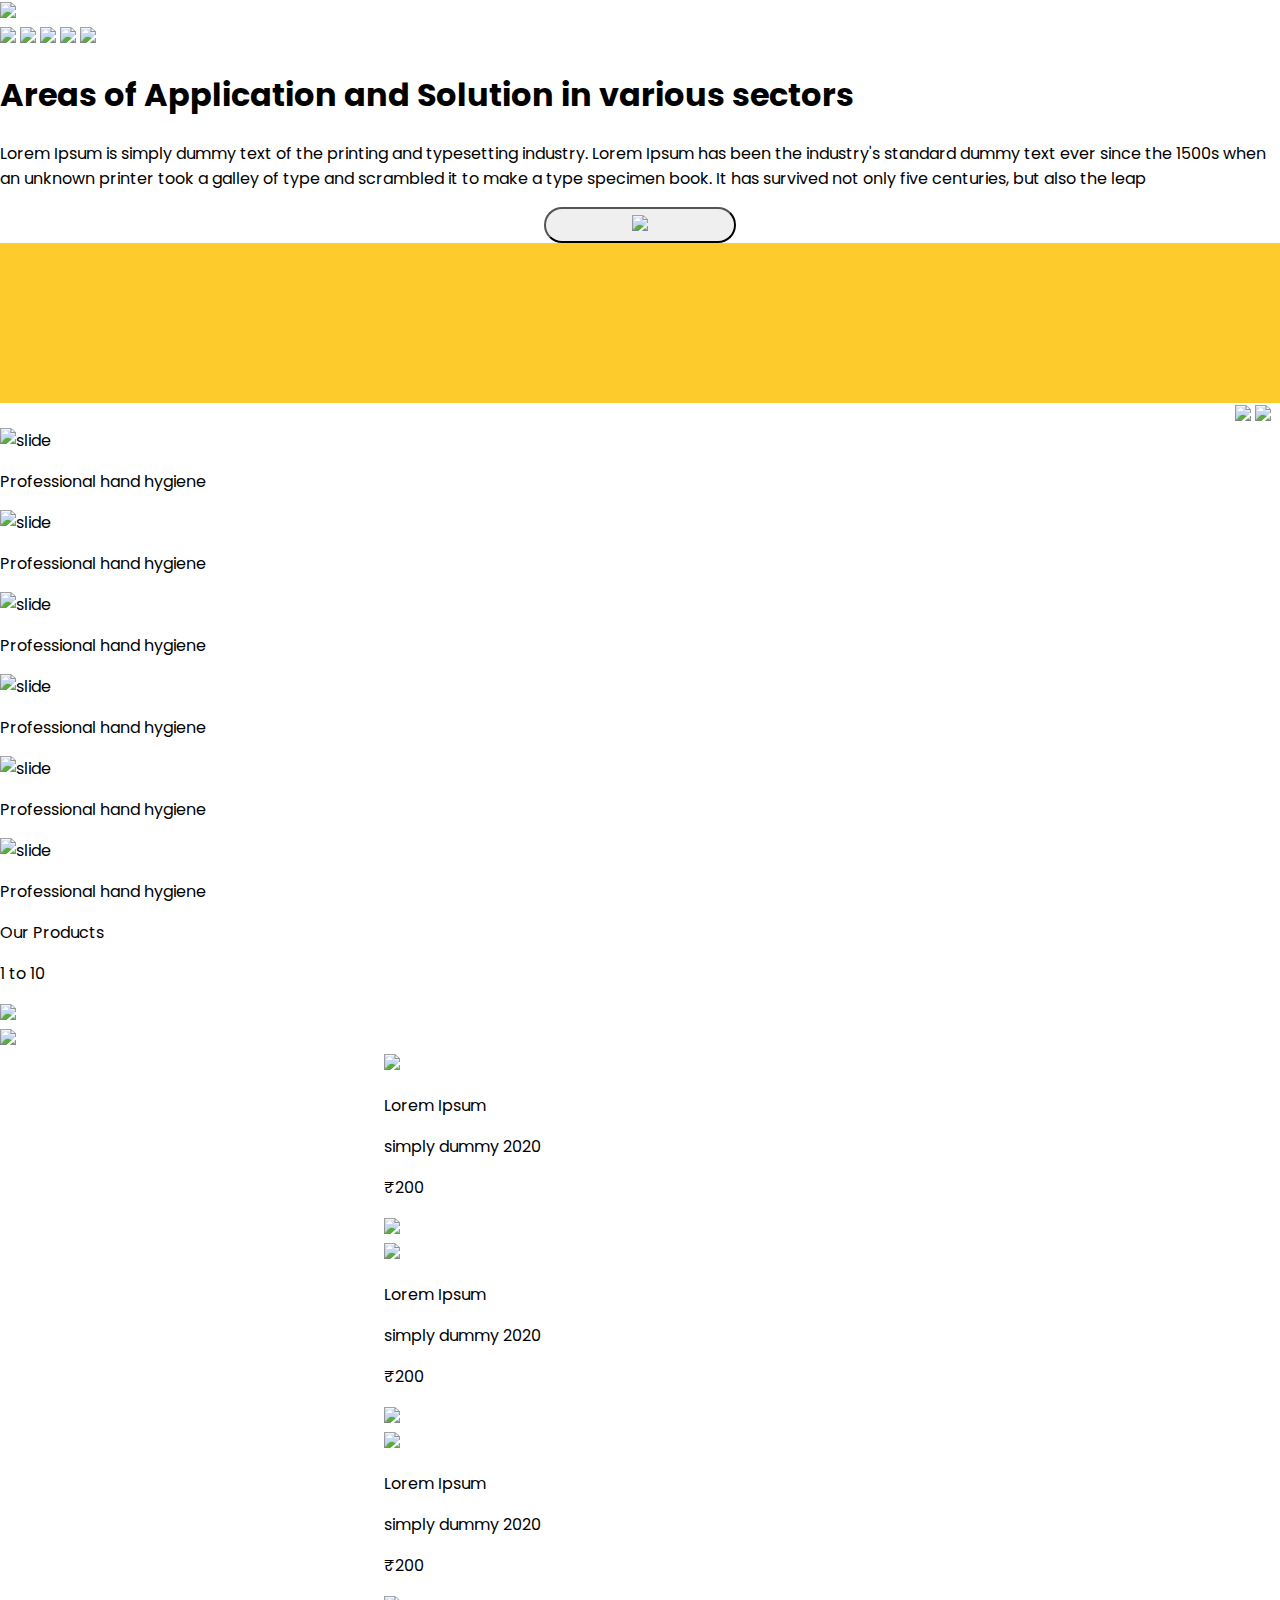
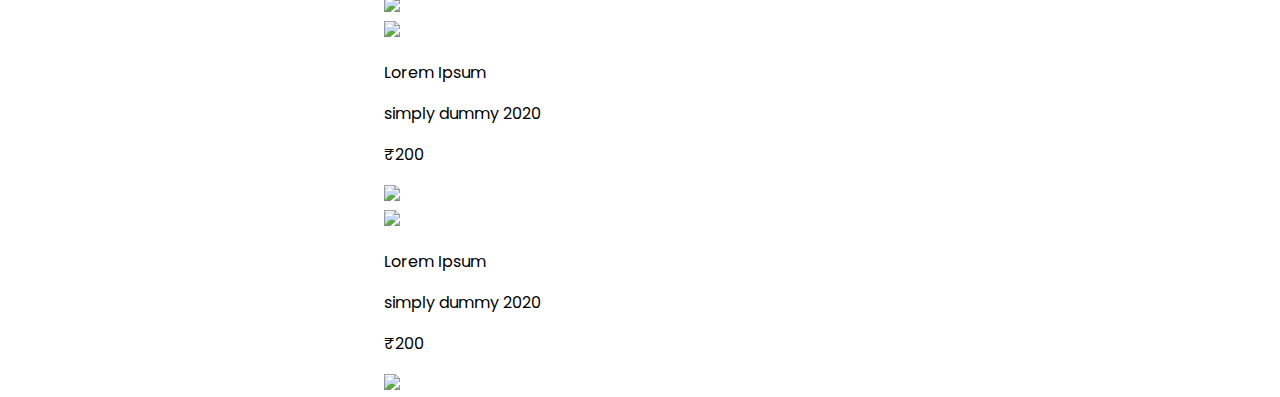
==== index.html @ e579e668 "Add files via upload" ====
<!DOCTYPE html>
<html lang="en">
  <head>
    <meta charset="utf-8" />
    <link href="https://fonts.googleapis.com/css2?family=Poppins:wght@500&display=swap" rel="stylesheet">
    <meta name="viewport" content="width=device-width, initial-scale=1" />
    <link rel="stylesheet" type="text/css" charset="UTF-8" href="https://cdnjs.cloudflare.com/ajax/libs/slick-carousel/1.6.0/slick.min.css"/>
<link rel="stylesheet" href="https://cdnjs.cloudflare.com/ajax/libs/font-awesome/4.7.0/css/font-awesome.min.css"/>
<link rel="stylesheet" type="text/css" href="https://cdnjs.cloudflare.com/ajax/libs/slick-carousel/1.6.0/slick-theme.min.css"/>
<link  href="https://unpkg.com/tailwindcss@^1.0/dist/tailwind.min.css" rel="stylesheet">
<link rel="stylesheet" href="./laptop.css">
<link rel="stylesheet" href="./mobile.css">
<link href="./tab.css">
<title>Sterlomax</title>
</head>
<body>
    
    <header class="text-gray-700 body-font">
        <div class="container mx-auto flex flex-wrap p-5 flex-col md:flex-row items-center">
           <img src="http://gozoop.us/gz-projects/sterlomax/imgs/logo_03.jpg">
              <nav class="md:ml-auto flex flex-wrap items-center text-base justify-center">
            <img src="http://gozoop.us/gz-projects/sterlomax/imgs/search.jpg">
            <img src="http://gozoop.us/gz-projects/sterlomax/imgs/user.jpg">
            <img src="http://gozoop.us/gz-projects/sterlomax/imgs/cart.jpg">
            <img src="http://gozoop.us/gz-projects/sterlomax/imgs/hindi.jpg">
            <img src="http://gozoop.us/gz-projects/sterlomax/imgs/EN.jpg">
          </nav>
          
        </div>
      </header>

      <section className="text-gray-700 body-font">
        <div class="container px-5 py-24 md:mx-auto">
            
            <div class="flex mb-0 flex-col md:text-center md:w-full md:mb-20">
              <h1 class="sm:text-3xl text-left md:text-center text-2xl font-medium title-font mb-4 text-gray-900">
                Areas of Application and Solution in various sectors</h1>
              <p class="lg:w-2/3 mx-auto mb-5 leading-relaxed text-base">
                Lorem Ipsum is simply dummy text of the printing and typesetting industry. Lorem Ipsum has been the industry's standard dummy text ever since the 1500s when an unknown printer took a galley of type and scrambled it to make a type specimen book. It has survived not only five centuries, but also the leap
            </p>
            <button class=" btn-img    yellow round-lg">
                <img class="" src="http://www.gozoop.com/test-dev/sterlomax/images/new/2nd_panel/Read_more_button.png">
            </button>
            
        </div>
        </div>
    </section>

    <div class="">
     <div class="yellow-color  md:w-full mt-10 ml-auto   md:ml-auto md:mb-10 container xl:ml-40 xl:w-full  ">
      gzg
     </div>
    </div>

    <div class="Slider-btn invisible md:visible">
      <img  class="M-prev slider_btn_right ml-64 absolute   " src="http://www.gozoop.com/test-dev/sterlomax/images/new/Scroller_arrow_Right_selected.png">
      <img class="M-Next slider_btn_left absolute ml-2 "  src="http://www.gozoop.com/test-dev/sterlomax/images/new/Scroller_arrow_left.png"/>
    </div>

    <div class="-mt-24 ml-16 md:mb-10 Slider relative sm:-p-10 md:ml-16  md:-mt-40" >
      
      <div class="md:ml-0 ml-16 mt-2 s-img">
       <img src="http://www.gozoop.com/test-dev/sterlomax/images/new/2nd_panel/Hand_care_image.png" alt='slide'/>
       <p class="uppercase text-center text-sm text-gray-700 font-bold">Professional hand hygiene</p>
      </div>
      <div class="md:ml-0 ml-16 mt-2 s-img">
       <img src="http://www.gozoop.com/test-dev/sterlomax/images/new/2nd_panel/Home_image.png" alt='slide'/>
       <p class="uppercase text-center text-sm text-gray-700 font-bold">Professional hand hygiene</p>

      </div><div class="md:ml-0 ml-16 mt-2 s-img">
       <img src="http://www.gozoop.com/test-dev/sterlomax/images/new/2nd_panel/Professional_hand_hygiene_image.png" alt='slide'/>
       <p class="uppercase text-center text-sm text-gray-700 font-bold">Professional hand hygiene</p>

      </div><div class="md:ml-0 ml-16 mt-2 s-img">
       <img src="http://www.gozoop.com/test-dev/sterlomax/images/new/2nd_panel/Surgical_hand_hygiene_image.png" alt='slide'/>
       <p class="uppercase text-center text-sm text-gray-700 font-bold">Professional hand hygiene</p>

      </div><div class="md:ml-0 ml-16 mt-2 s-img">
       <img src="http://www.gozoop.com/test-dev/sterlomax/images/new/2nd_panel/Food_services_image.png" alt='slide'/>
       <p class="uppercase text-center text-sm text-gray-700 font-bold">Professional hand hygiene</p>

      </div><div class="md:ml-0 ml-16 mt-2 s-img">
       <img src="http://www.gozoop.com/test-dev/sterlomax/images/new/2nd_panel/Pet_image.png" alt='slide'/>
       <p class="uppercase text-center text-sm text-gray-700 font-bold">Professional hand hygiene</p>

      </div>
    </div>



 <!--Product Slide-->

 <div class="mt-32 md:flex bg-gray-200  flex-col md:m-32 md:mx-auto ">

  <div class="p-head md:mt-8  text-left flex md:leading-20 bg-gray-200 flex md:w-24 md:inline-block md:ml-20">
    <p class="P-head-p mt-20 leading-20 text-left text-bold text-4xl ">Our Products</p>
    <p class=" mt-12 text-sm font-bold text-gray-800 -ml-56">1 to 10 </p>
  </div>
  
  <div class="P-btn  ml-24  w-full">
   
  <div class="P-right mt-5 w-auto md:inline-block mb-0 ">
    <img src="https://www.gozoop.com/test-dev/sterlomax/images/new/Scroller_arrow_left.png">
  </div>
  <div class="P-left mt-0 ml-2 md:inline-block">
    <img src="https://www.gozoop.com/test-dev/sterlomax/images/new/Scroller_arrow_Right_selected.png">
  </div>
  </div>
  
  
  
  <div class="p-main  mt-16 md:-mt-64 ">
  <div class=" P-slid  ">

    <div class="P-full text-center md:text-left mx-auto bg-white relative  shadow-lg border-1 -px-5 white mb-16 w-12">
      <div class="white">
        <img class="mx-auto" src="http://www.gozoop.com/test-dev/sterlomax/images/new/4th_panel/Product_1.png"/>
        <p class="md:ml-5  font-bold mt-5 Product_Name">Lorem Ipsum</p>
      <p class=" md:ml-5 mt-3 uppercase text-xs font-bold text-gray-400 product_dec">simply dummy 2020</p>
      <p class="md:ml-5 mb-10 mt-5 price">₹200</p>
      <img class="z-20 cart absolute ml-64 -mt-5 md:ml-56" src="http://www.gozoop.com/test-dev/sterlomax/images/new/4th_panel/Add_product_icon.png">
    </div>
    </div>

    <div class="P-full text-center md:text-left mx-auto bg-white relative  shadow-lg border-1 -px-5 white mb-16 w-12">
      <div class="white">
        <img class="mx-auto" src="http://www.gozoop.com/test-dev/sterlomax/images/new/4th_panel/Product_1.png"/>
        <p class="md:ml-5  font-bold mt-5 Product_Name">Lorem Ipsum</p>
      <p class=" md:ml-5 mt-3 uppercase text-xs font-bold text-gray-400 product_dec">simply dummy 2020</p>
      <p class="md:ml-5 mb-10 mt-5 price">₹200</p>
      <img class="z-20 cart absolute ml-64 -mt-5 md:ml-56" src="http://www.gozoop.com/test-dev/sterlomax/images/new/4th_panel/Add_product_icon.png">
    </div>
    </div>


    <div class="P-full text-center md:text-left mx-auto bg-white relative  shadow-lg border-1 -px-5 white mb-16 w-12">
      <div class="white">
        <img class="mx-auto" src="http://www.gozoop.com/test-dev/sterlomax/images/new/4th_panel/Product_1.png"/>
        <p class="md:ml-5  font-bold mt-5 Product_Name">Lorem Ipsum</p>
      <p class=" md:ml-5 mt-3 uppercase text-xs font-bold text-gray-400 product_dec">simply dummy 2020</p>
      <p class="md:ml-5 mb-10 mt-5 price">₹200</p>
      <img class="z-20 cart absolute ml-64 -mt-5 md:ml-56" src="http://www.gozoop.com/test-dev/sterlomax/images/new/4th_panel/Add_product_icon.png">
    </div>
    </div>



    <div class="P-full text-center md:text-left mx-auto bg-white relative  shadow-lg border-1 -px-5 white mb-16 w-12">
      <div class="white">
        <img class="mx-auto" src="http://www.gozoop.com/test-dev/sterlomax/images/new/4th_panel/Product_1.png"/>
        <p class="md:ml-5  font-bold mt-5 Product_Name">Lorem Ipsum</p>
      <p class=" md:ml-5 mt-3 uppercase text-xs font-bold text-gray-400 product_dec">simply dummy 2020</p>
      <p class="md:ml-5 mb-10 mt-5 price">₹200</p>
      <img class="z-20 cart absolute ml-64 -mt-5 md:ml-56" src="http://www.gozoop.com/test-dev/sterlomax/images/new/4th_panel/Add_product_icon.png">
    </div>
    </div>


    <div class="P-full text-center md:text-left mx-auto bg-white relative  shadow-lg border-1 -px-5 white mb-16 w-12">
      <div class="white">
        <img class="mx-auto" src="http://www.gozoop.com/test-dev/sterlomax/images/new/4th_panel/Product_1.png"/>
        <p class="md:ml-5  font-bold mt-5 Product_Name">Lorem Ipsum</p>
      <p class=" md:ml-5 mt-3 uppercase text-xs font-bold text-gray-400 product_dec">simply dummy 2020</p>
      <p class="md:ml-5 mb-10 mt-5 price">₹200</p>
      <img class="z-20 cart absolute ml-64 -mt-5 md:ml-56" src="http://www.gozoop.com/test-dev/sterlomax/images/new/4th_panel/Add_product_icon.png">
    </div>
    </div>


    
    
    
   

    
    
    
  
  
  
  
  </div>
  </div>
  </div>

<!--End-Product Slide-->




    <script 
      type="text/javascript"
      src="http://www.abfrl.com/js/website-js/jquery-3.3.1.min.js"
    ></script>
    <script
      type="text/javascript"
      src="https://kenwheeler.github.io/slick/slick/slick.js"
    ></script>

    <script type="text/javascript">
      $(document).ready(function () {
        $(".Slider").slick({
          slidesToShow: 3,
          slidesToScroll: 3,
          dots: false,
          arrows: true,
          autoplay: false,
          autoplaySpeed: 2000,
          prevArrow:$('.slider_btn_right'),
          nextArrow:$('.slider_btn_left'),
          responsive: [
            {
              breakpoint: 1024,
              settings: {
                slidesToShow: 3,
                slidesToScroll: 3,
                infinite: true,
                
              },
            },
            {
              breakpoint: 600,
              settings: {
                arrows: false,
                dots:true,
                slidesToShow: 1,
                slidesToScroll: 1,
                autoplay: false,
              },
            },
            {
              breakpoint: 480,
              settings: {
                arrows: false,
                  dots:true,
                slidesToShow: 1,
                slidesToScroll: 1,
              },
            },
            {
              breakpoint: 320,
              settings: {
                arrows: false,
                  dots:true,
                slidesToShow: 1,
                slidesToScroll: 1,
              },
            },
            // You can unslick at a given breakpoint now by adding:
            // settings: "unslick"
            // instead of a settings object
          ],
        });
      });
    </script>

<script type="text/javascript">
  $(document).ready(function () {
    $(".P-slid").slick({
      slidesToShow: 3,
      slidesToScroll: 1,
      dots: false,
      arrows: true,
      autoplay: false,
      autoplaySpeed: 2000,
      prevArrow: $('.P-left'),
      nextArrow: $('.P-right'),
      responsive: [
        {
          breakpoint: 1024,
          settings: {
            slidesToShow: 2,
            slidesToScroll: 1,
            infinite: true,
            dots: true,
            arrows: true,
          },
        },
        {
          breakpoint: 992,
          settings: {
            slidesToShow: 3,
            slidesToScroll: 1,
            infinite: true,
            dots: true,
            arrows: true,
          },
        },
        {
          breakpoint: 600,
          settings: {
            

            slidesToShow: 1,
            slidesToScroll: 1,
            autoplay: false,
            arrows: false,
          },
        },
        {
          breakpoint: 480,
          settings: {
            
            slidesToShow: 1,
            slidesToScroll: 1,
            arrows: false,
          },
        },
        {
          breakpoint: 380,
          settings: {
            
            slidesToShow: 1,
            slidesToScroll: 1,
            arrows: false,
          },
        },
        // You can unslick at a given breakpoint now by adding:
        // settings: "unslick"
        // instead of a settings object
      ],
    });
  });
</script>


</script>
</body>
</html>
---- laptop.css ----
@media (min-width: 992px) {
  html {
    margin-left: 0px;
    margin-top: 0px;
    margin-right: 0px;
    margin-bottom: 0px;
    width: 100%;
    overflow-x: hidden !important;
  }

  body {
    font-family: "Poppins";
    margin-left: 0px;
    margin-top: 0px;
    margin-right: 0px;
    margin-bottom: 0px;
    overflow-x: hidden !important;
    overflow-y: hidden !important;
  }
  .read img {
    margin-left: 40% !important;
    background-color: red !important;
  }
  .btn-img {
    display: block;
    margin-left: auto;
    margin-right: auto;
    width: 15% !important;
    padding: 0.5%;
    border-radius: 25rem;
  }
  .yellow-color {
    background-color: #fdcb2b !important;
    height: 10rem;
    color: #fdcb2b !important;
  }
  .M-prev {
    margin-left: 96.5%;
    z-index: 111 !important;
  }
  .slider {
  }
  .s-img img {
    width: 87% !important;
  }
  .P-btn {
    width: 100% !important;
  }
  .p-main {
    margin-left: 30%;
  }
}
---- mobile.css ----
@media (max-width: 600px) {
  html {
    margin-left: 0px;
    margin-top: 0px;
    margin-right: 0px;
    margin-bottom: 0px;
    width: 100%;
    overflow-x: hidden !important;
    overflow-y: hidden !important;
  }

  body {
    font-family: "Poppins";
    margin-left: 0px;
    margin-top: 0px;
    margin-right: 0px;
    margin-bottom: 0px;
    overflow-x: hidden !important;
    overflow-y: hidden !important;
  }
  .btn-img {
    display: block;
    margin-left: 0px;
    margin-right: auto;
    width: 35% !important;
    padding: 0.5%;
    border-radius: 25rem;
  }
  .yellow-color {
    background-color: #fdcb2b !important;
    height: 10rem;
    color: #fdcb2b !important;
    width: 60% !important;
  }
  .P-btn img {
    display: none !important;
  }
  .s-img img {
    width: 80% !important;
  }
}
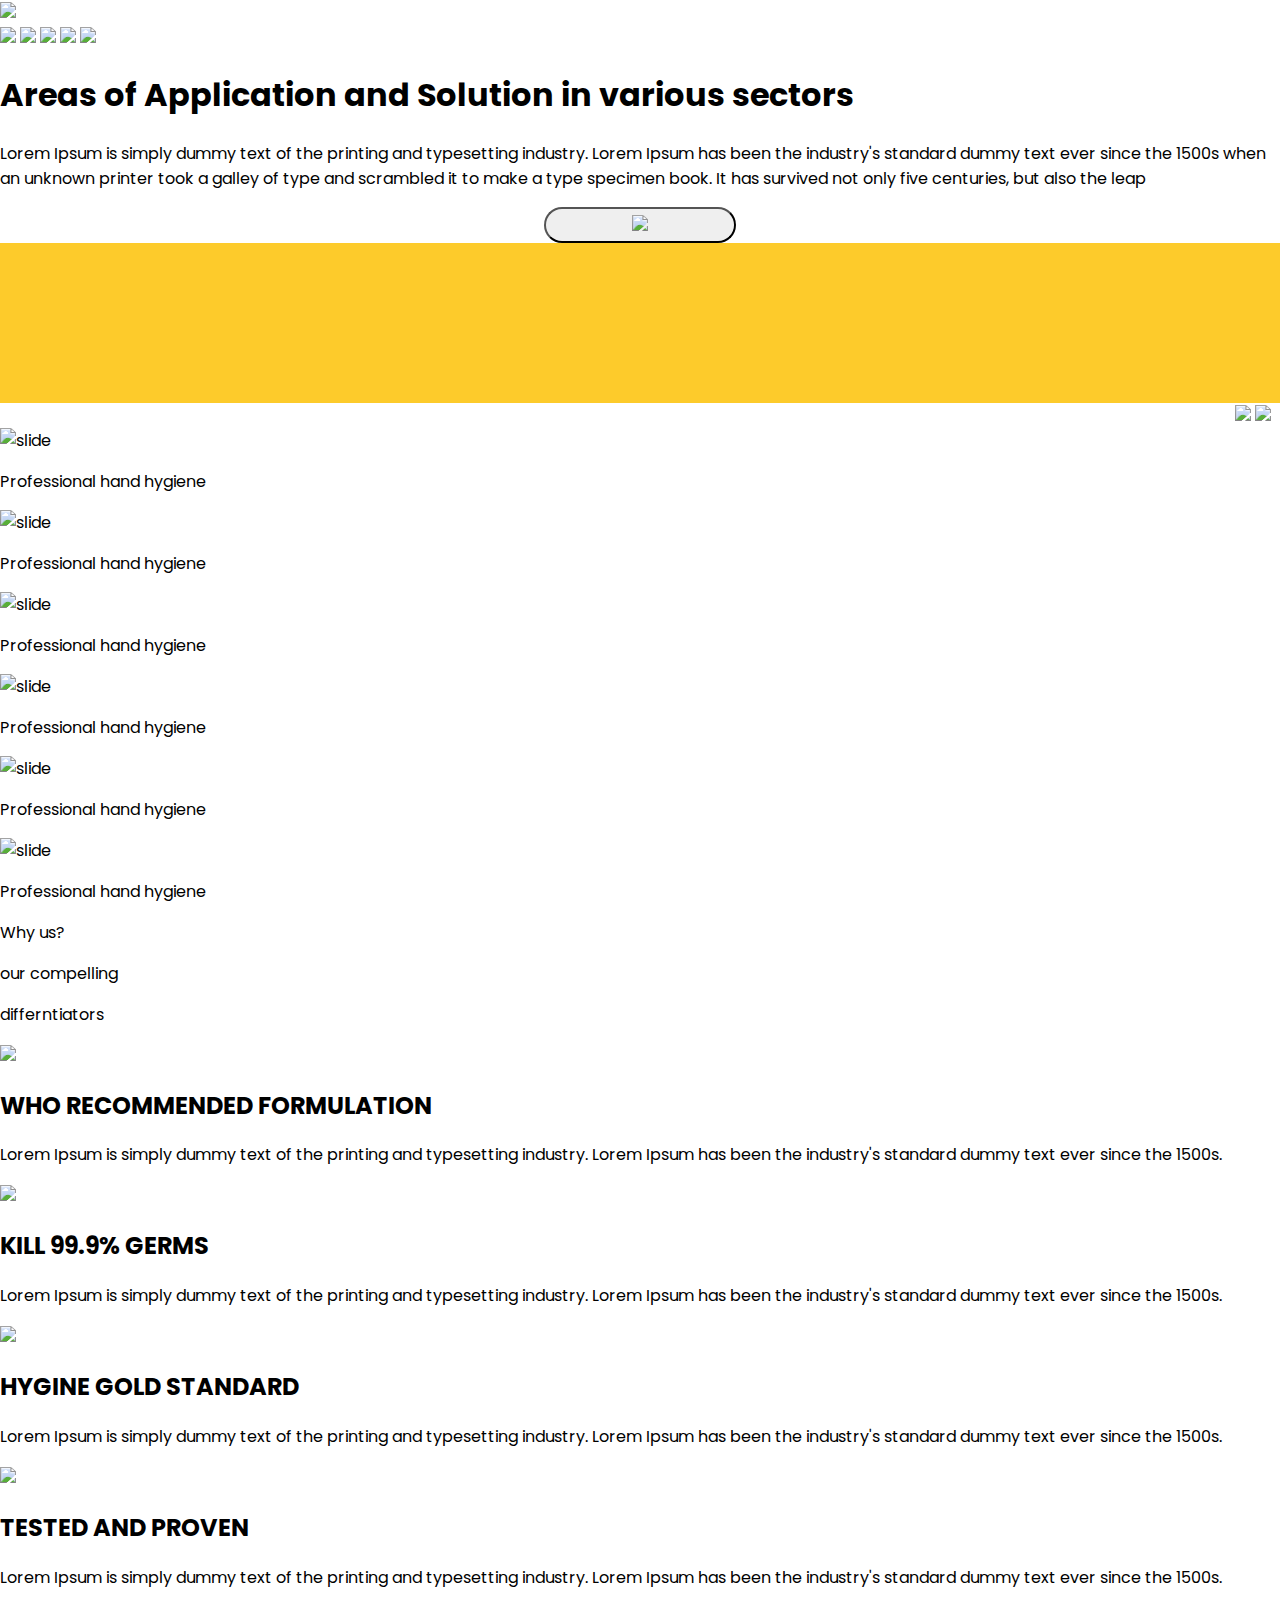
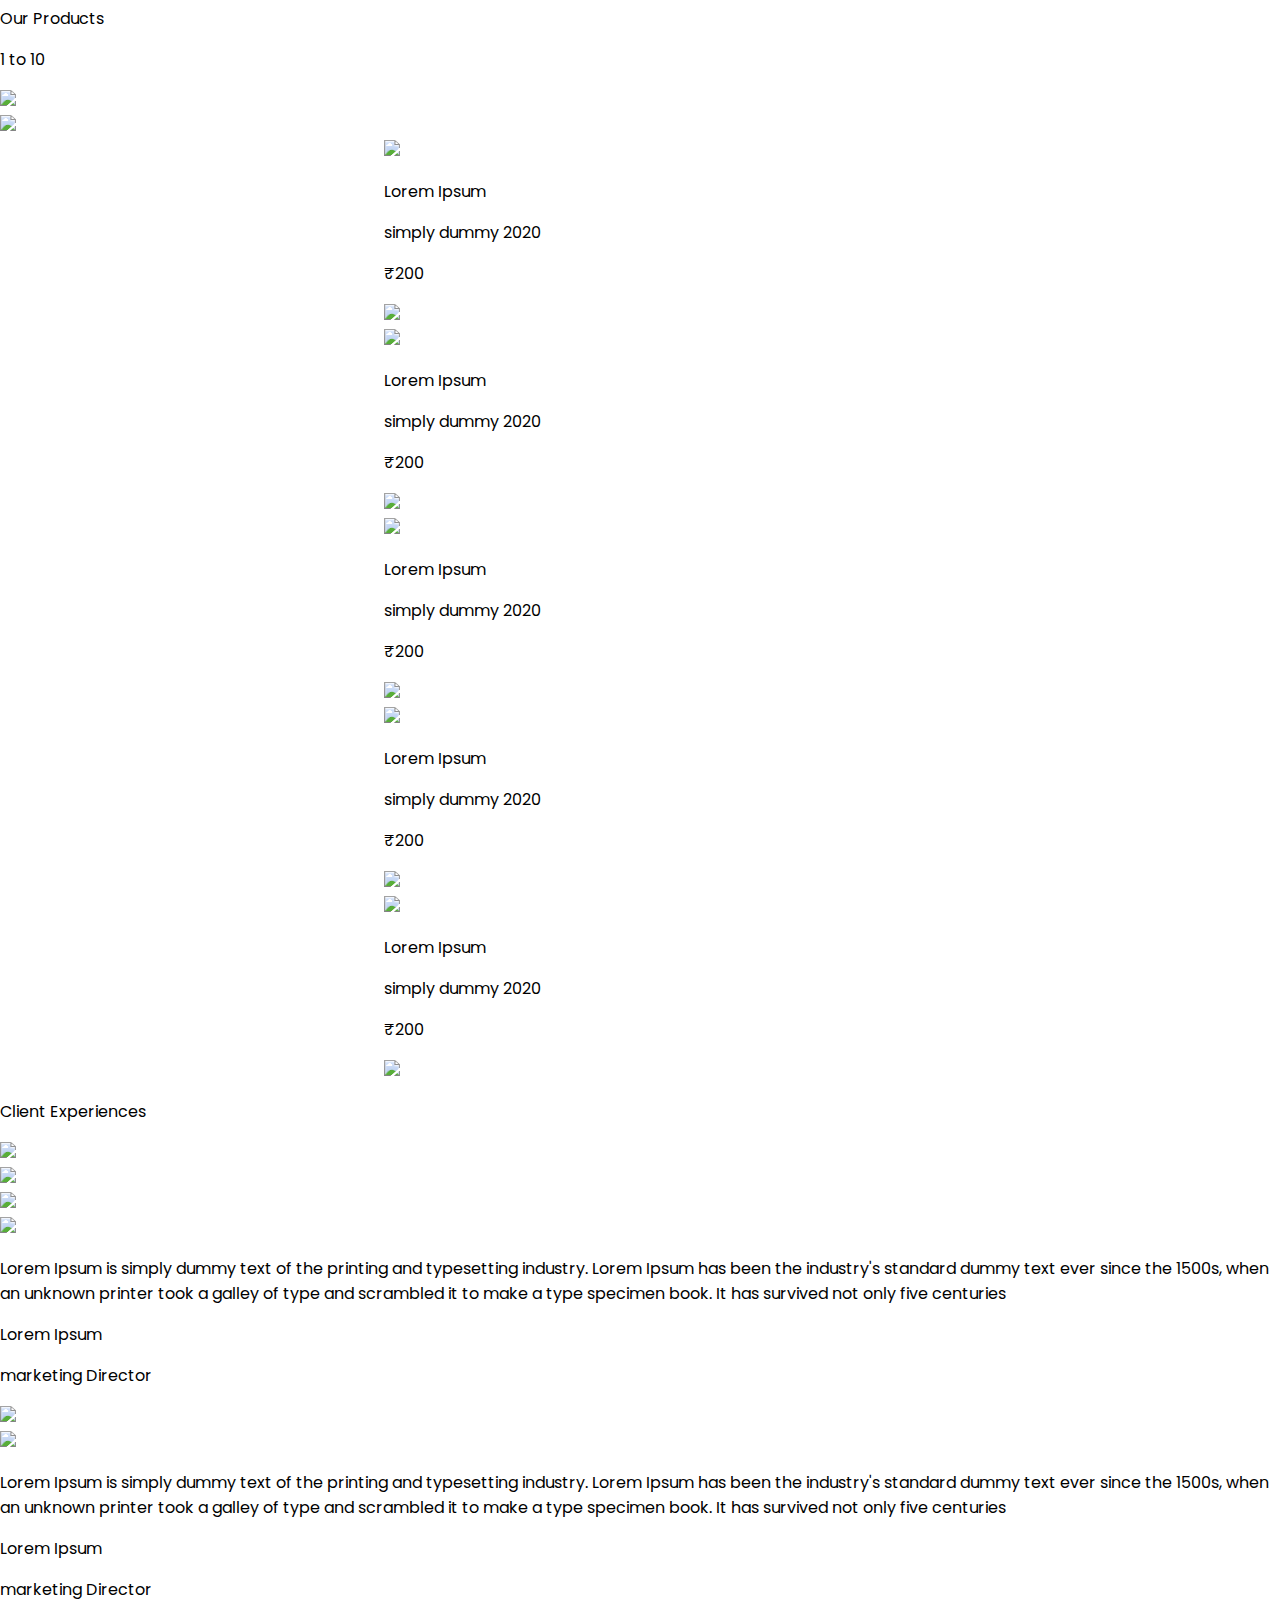
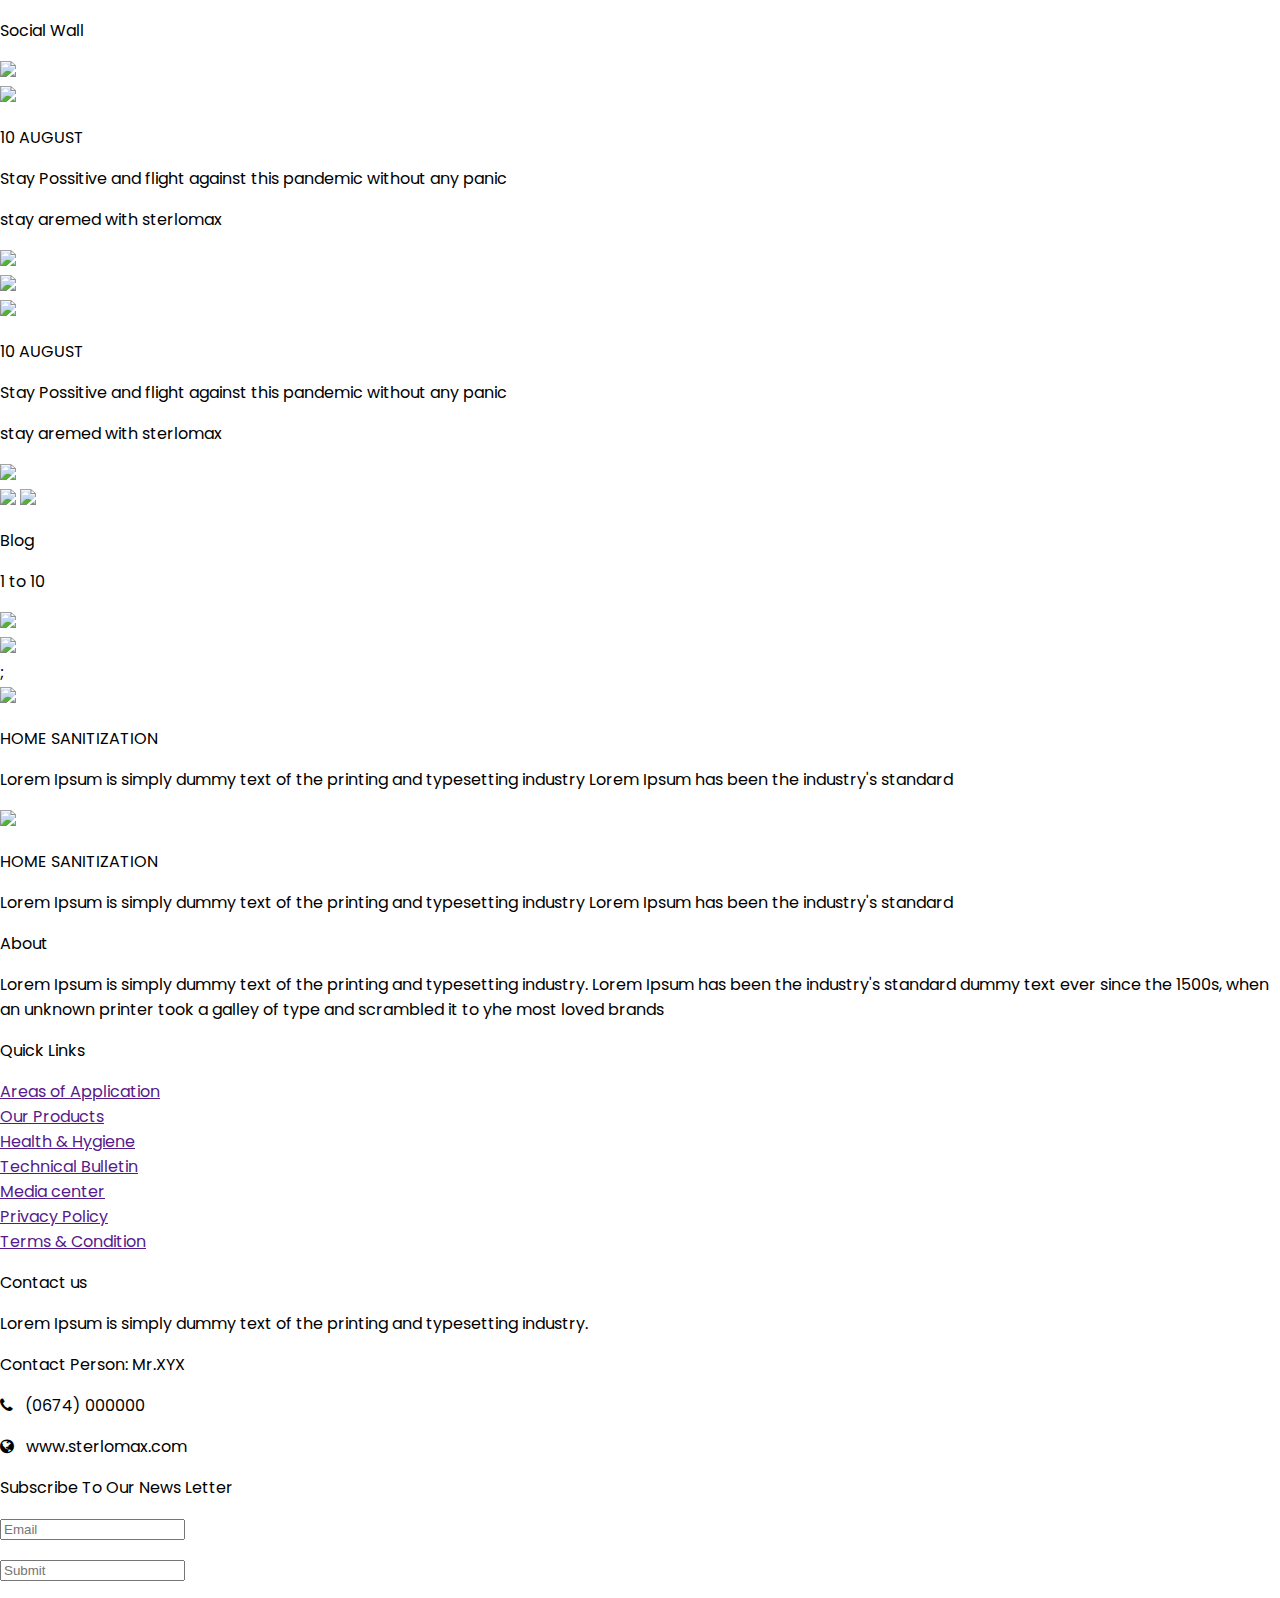
==== commit 10bf6ba8: "Update index.html" ====
--- a/index.html
+++ b/index.html
@@ -10,12 +10,12 @@
 <link  href="https://unpkg.com/tailwindcss@^1.0/dist/tailwind.min.css" rel="stylesheet">
 <link rel="stylesheet" href="./laptop.css">
 <link rel="stylesheet" href="./mobile.css">
-<link href="./tab.css">
+<link rel="stylesheet" href="./tab.css">
 <title>Sterlomax</title>
 </head>
 <body>
     
-    <header class="text-gray-700 body-font">
+    <header class="text-gray-700  body-font">
         <div class="container mx-auto flex flex-wrap p-5 flex-col md:flex-row items-center">
            <img src="http://gozoop.us/gz-projects/sterlomax/imgs/logo_03.jpg">
               <nav class="md:ml-auto flex flex-wrap items-center text-base justify-center">
@@ -29,8 +29,8 @@
         </div>
       </header>
 
-      <section className="text-gray-700 body-font">
-        <div class="container px-5 py-24 md:mx-auto">
+      <section class="text-gray-700 body-font">
+        <div class="container px-5 py-10 md:mx-auto">
             
             <div class="flex mb-0 flex-col md:text-center md:w-full md:mb-20">
               <h1 class="sm:text-3xl text-left md:text-center text-2xl font-medium title-font mb-4 text-gray-900">
@@ -47,7 +47,7 @@
     </section>
 
     <div class="">
-     <div class="yellow-color  md:w-full mt-10 ml-auto   md:ml-auto md:mb-10 container xl:ml-40 xl:w-full  ">
+     <div class="yellow-color  md:w-full  ml-auto   md:ml-auto md:mb-10 container xl:ml-40 xl:w-full  ">
       gzg
      </div>
     </div>
@@ -57,7 +57,7 @@
       <img class="M-Next slider_btn_left absolute ml-2 "  src="http://www.gozoop.com/test-dev/sterlomax/images/new/Scroller_arrow_left.png"/>
     </div>
 
-    <div class="-mt-24 ml-16 md:mb-10 Slider relative sm:-p-10 md:ml-16  md:-mt-40" >
+    <div class="-mt-32  mr-5 md:mb-10  Slider relative sm:-p-10 md:ml-16  md:-mt-40" >
       
       <div class="md:ml-0 ml-16 mt-2 s-img">
        <img src="http://www.gozoop.com/test-dev/sterlomax/images/new/2nd_panel/Hand_care_image.png" alt='slide'/>
@@ -87,30 +87,133 @@
     </div>
 
 
+    <!--why-us-->
+    <div class="container-fluid my-24 mb-20 mx-auto flex flex-wrap">
+      <div class="whyus ml-5 md:ml-16  md:text-5xl leading-7 md:leading-10 text-3xl">
+            <p>
+                Why us?
+            </p>
+            <p>
+                our compelling
+            </p>
+            <p>
+                differntiators
+            </p>
+        </div>
+        <div class="flex mt-2 flex-wrap mb-24  why-yellow-color w-full ">
+    
+          <div class="px-20 lg:w-1/2 md:w-1/2 sm:w-full">
+            <div class="flex -ml-12 mt-5 rounded-lg lg:mb-0 mb-0 border-gray-200 lg:p-8 sm:flex-row  flex-col">
+              <div class="w-16 h-16 lg:ml-0 md:mt-0  sm:mt-10 mb-4 inline-flex   flex-shrink-0">
+                <img class="-ml-5  " src="http://www.gozoop.com/test-dev/sterlomax/images/new/3rd_panel/WHO_Recommended_icon.png">
+              </div>
+              <div class="flex-grow md:mt-auto w-full md:ml-5 ml-10   -mt-20  md:ml-0">
+                <h2 class="text-black md:ml-0 ml-3 mb-0 md:mb-0 why-head title-font font-semibold   lg:text-xl mb-3">WHO RECOMMENDED FORMULATION</h2>
+                <p class="leading-relaxed ml-3 md:mt-0 -mt-2  md:ml-0 text-xs text-black">
+                Lorem Ipsum is simply dummy text of the printing and typesetting industry. Lorem Ipsum has been the industry's standard dummy text ever since the 1500s. </p>
+                </div>
+            </div>
+             </div>
+
+             <div class="px-20 lg:w-1/2 md:w-1/2 sm:w-full">
+              <div class="flex -ml-12 mt-5 rounded-lg lg:mb-0 mb-0 border-gray-200 lg:p-8 sm:flex-row flex-col">
+                <div class="w-16 h-16 lg:ml-0 md:mt-0  sm:mt-10 mb-4 inline-flex   flex-shrink-0">
+                  <img class="-ml-5 " src="http://www.gozoop.com/test-dev/sterlomax/images/new/3rd_panel/Kills_99-9_icon.png">
+                </div>
+                <div class="flex-grow md:mt-auto w-full md:ml-5 ml-10   -mt-20  md:ml-0">
+                  <h2 class="text-black md:ml-0 ml-3 mb-0 md:mb-0 why-head title-font font-semibold   lg:text-xl mb-3">
+                    KILL 99.9% GERMS</h2>
+                  <p class="leading-relaxed ml-3 md:mt-0 -mt-2  md:ml-0 text-xs text-black">
+                  Lorem Ipsum is simply dummy text of the printing and typesetting industry. Lorem Ipsum has been the industry's standard dummy text ever since the 1500s. </p>
+                  </div>
+              </div>
+               </div>
+
+               <div class="px-20 lg:w-1/2 md:w-1/2 sm:w-full">
+                <div class="flex -ml-12 mt-5 rounded-lg lg:mb-0 mb-0 border-gray-200 lg:p-8 sm:flex-row flex-col">
+                  <div class="w-16 h-16  lg:ml-0 md:mt-0  sm:mt-10 mb-4 inline-flex   flex-shrink-0">
+                    <img class="-ml-5 mt- " src="http://www.gozoop.com/test-dev/sterlomax/images/new/3rd_panel/Hygiene_Gold_icon.png">
+                  </div>
+                  <div class="flex-grow md:mt-auto w-full md:ml-5 ml-10   -mt-20  md:ml-0">
+                    <h2 class="text-black md:ml-0 ml-3 mb-0 md:mb-0 why-head title-font font-semibold   lg:text-xl mb-3">
+                      HYGINE GOLD STANDARD</h2>
+                    <p class="leading-relaxed md:mt-0 ml-3 -mt-2  md:ml-0 text-xs text-black">
+                    Lorem Ipsum is simply dummy text of the printing and typesetting industry. Lorem Ipsum has been the industry's standard dummy text ever since the 1500s. </p>
+                    </div>
+                </div>
+                 </div>
+
+                 <div class="px-20 lg:w-1/2 md:w-1/2 md:mb-0 mb-5  sm:w-full">
+                  <div class="flex -ml-12 mt-5 rounded-lg lg:mb-0 mb-0 border-gray-200 lg:p-8 sm:flex-row flex-col">
+                    <div class="w-16 h-16 lg:ml-0 md:mt-0  sm:mt-10 mb-4 inline-flex   flex-shrink-0">
+                      <img class="-ml-5 " src="http://www.gozoop.com/test-dev/sterlomax/images/new/3rd_panel/Tested_icon.png">
+                    </div>
+                    <div class="flex-grow md:mt-auto w-full md:ml-5 ml-10   -mt-20  md:ml-0">
+                      <h2 class="text-black md:ml-0 ml-3 mb-0 md:mb-0 why-head title-font font-semibold   lg:text-xl mb-3">
+                        TESTED AND PROVEN</h2>
+                      <p class="leading-relaxed md:mt-0 ml-3 -mt-2  md:ml-0 text-xs text-black">
+                      Lorem Ipsum is simply dummy text of the printing and typesetting industry. Lorem Ipsum has been the industry's standard dummy text ever since the 1500s. </p>
+                      </div>
+                  </div>
+                   </div>
+          
+        
+      
+    
+            
+    
+            
+    
+            
+    
+          
+           
+    
+            
+    
+          
+         
+    
+         
+        
+        </div>
+      </div>
+    
+    <!-- End why-us-->
 
  <!--Product Slide-->
 
- <div class="mt-32 md:flex bg-gray-200  flex-col md:m-32 md:mx-auto ">
+ <div class="my-24 md:flex bg-gray-200  flex-col md:m-32 md:mx-auto ">
 
   <div class="p-head md:mt-8  text-left flex md:leading-20 bg-gray-200 flex md:w-24 md:inline-block md:ml-20">
-    <p class="P-head-p mt-20 leading-20 text-left text-bold text-4xl ">Our Products</p>
-    <p class=" mt-12 text-sm font-bold text-gray-800 -ml-56">1 to 10 </p>
-  </div>
-  
-  <div class="P-btn  ml-24  w-full">
+    <p class="P-head-p mt-12  text-left ml-5  text-4xl font-extrabold  ">Our Products</p>
+    <p class=" mt-24 text-sm font-bold text-gray-800 -ml-56">1 to 10 </p>
+  </div>
+  
+  <div class="P-btn my-10 md:ml-24 md:-mt-24 ml-10  w-full">
    
-  <div class="P-right mt-5 w-auto md:inline-block mb-0 ">
+  <div class="P-right mt-5  w-auto inline-block md:inline-block mb-0 ">
     <img src="https://www.gozoop.com/test-dev/sterlomax/images/new/Scroller_arrow_left.png">
   </div>
-  <div class="P-left mt-0 ml-2 md:inline-block">
+  <div class="P-left mt-0   inline-block md:inline-block">
     <img src="https://www.gozoop.com/test-dev/sterlomax/images/new/Scroller_arrow_Right_selected.png">
   </div>
   </div>
   
   
   
-  <div class="p-main  mt-16 md:-mt-64 ">
+  <div class="p-main   md:-mt-64 ">
   <div class=" P-slid  ">
+
+    <div class="P-full  text-center md:text-left mx-auto bg-white relative  shadow-lg border-1 -px-5 white mb-16 w-12">
+      <div class="white">
+        <img class="mx-auto" src="http://www.gozoop.com/test-dev/sterlomax/images/new/4th_panel/Product_1.png"/>
+        <p class="md:ml-5  font-bold mt-5 Product_Name">Lorem Ipsum</p>
+      <p class=" md:ml-5 mt-3 uppercase text-xs font-bold text-gray-400 product_dec">simply dummy 2020</p>
+      <p class="md:ml-5 mb-10 mt-5 price">₹200</p>
+      <img class="z-20 cart absolute ml-64 -mt-5 md:ml-56" src="http://www.gozoop.com/test-dev/sterlomax/images/new/4th_panel/Add_product_icon.png">
+    </div>
+    </div>
 
     <div class="P-full text-center md:text-left mx-auto bg-white relative  shadow-lg border-1 -px-5 white mb-16 w-12">
       <div class="white">
@@ -122,6 +225,7 @@
     </div>
     </div>
 
+
     <div class="P-full text-center md:text-left mx-auto bg-white relative  shadow-lg border-1 -px-5 white mb-16 w-12">
       <div class="white">
         <img class="mx-auto" src="http://www.gozoop.com/test-dev/sterlomax/images/new/4th_panel/Product_1.png"/>
@@ -133,6 +237,7 @@
     </div>
 
 
+
     <div class="P-full text-center md:text-left mx-auto bg-white relative  shadow-lg border-1 -px-5 white mb-16 w-12">
       <div class="white">
         <img class="mx-auto" src="http://www.gozoop.com/test-dev/sterlomax/images/new/4th_panel/Product_1.png"/>
@@ -144,7 +249,6 @@
     </div>
 
 
-
     <div class="P-full text-center md:text-left mx-auto bg-white relative  shadow-lg border-1 -px-5 white mb-16 w-12">
       <div class="white">
         <img class="mx-auto" src="http://www.gozoop.com/test-dev/sterlomax/images/new/4th_panel/Product_1.png"/>
@@ -154,37 +258,303 @@
       <img class="z-20 cart absolute ml-64 -mt-5 md:ml-56" src="http://www.gozoop.com/test-dev/sterlomax/images/new/4th_panel/Add_product_icon.png">
     </div>
     </div>
-
-
-    <div class="P-full text-center md:text-left mx-auto bg-white relative  shadow-lg border-1 -px-5 white mb-16 w-12">
-      <div class="white">
-        <img class="mx-auto" src="http://www.gozoop.com/test-dev/sterlomax/images/new/4th_panel/Product_1.png"/>
-        <p class="md:ml-5  font-bold mt-5 Product_Name">Lorem Ipsum</p>
-      <p class=" md:ml-5 mt-3 uppercase text-xs font-bold text-gray-400 product_dec">simply dummy 2020</p>
-      <p class="md:ml-5 mb-10 mt-5 price">₹200</p>
-      <img class="z-20 cart absolute ml-64 -mt-5 md:ml-56" src="http://www.gozoop.com/test-dev/sterlomax/images/new/4th_panel/Add_product_icon.png">
-    </div>
-    </div>
-
-
-    
-    
-    
+  </div>
+  </div>
+  </div>
+
+<!--End-Product Slide-->
+
+<!--Client Exp Section-->
+<div class="md:text-5xl text-4xl mx-5 my-5 md:mx-20 font-semibold">
+  <div class="client-head">
+    <p>Client Experiences</p>
+  </div>
+</div>
+
+
+<div class="left  md:mt-16 ">
+  <img class="absolute mt-64 ml-16 md:mt-24 z-10" src="https://www.gozoop.com/test-dev/sterlomax/images/new/Scroller_arrow_Right_selected.png">
+</div>
+<div class="right  ">
+  <img class="absolute mt-64" src="https://www.gozoop.com/test-dev/sterlomax/images/new/Scroller_arrow_left.png">
+</div>
+
+
+
+<div class="flex w-full mt-10 mb-24 h-auto  flex-row inline-block client_slid">
+
+  <div class="full mb-10 relative md:h-auto md:mx-0 -mx-5 md:relative">
+    <div class=" client_img md:px-32 ">
+      <img class="mx-auto md:mx-0 mb-0"  src="http://www.gozoop.com/test-dev/sterlomax/images/new/5th_panel/Royden-Gomes.png" />
+    </div>
+    <div class="-mt-10 mb-5 md:px-48 md:ml-48 md:-mt-64  client-box">
+      <img  class="mt-32 md:mt-10 md:mb-5 client_quote" src="http://www.gozoop.com/test-dev/sterlomax/images/new/5th_panel/Quotes.png" />
+      <p class="client_des  text-sm md:mb-5">
+        Lorem Ipsum is simply dummy text of the printing and typesetting
+        industry. Lorem Ipsum has been the industry's standard dummy
+        text ever since the 1500s, when an unknown printer took a galley
+        of type and scrambled it to make a type specimen book. It has
+        survived not only five centuries
+      </p>
+      <p class="client_name font-bold mb-2 md:mb-2 mt-5">Lorem Ipsum</p>
+      <p class="client_designation  text-sm uppercase text-gray-200 font-extrabold">marketing Director</p>
+    </div>
+  </div>
+
+  <div class="full mb-10 relative md:h-auto md:mx-0 -mx-5 md:relative">
+    <div class="mb-10 client_img md:px-32 ">
+      <img class="mx-auto md:mx-0 mb-0"  src="http://www.gozoop.com/test-dev/sterlomax/images/new/5th_panel/Royden-Gomes.png" />
+    </div>
+    <div class="-mt-10 mb-5 md:px-48 md:ml-48 md:-mt-64  client-box">
+      <img  class="mt-20 md:mt-10 md:mb-5 client_quote" src="http://www.gozoop.com/test-dev/sterlomax/images/new/5th_panel/Quotes.png" />
+      <p class="client_des mt-10 text-sm md:mb-5">
+        Lorem Ipsum is simply dummy text of the printing and typesetting
+        industry. Lorem Ipsum has been the industry's standard dummy
+        text ever since the 1500s, when an unknown printer took a galley
+        of type and scrambled it to make a type specimen book. It has
+        survived not only five centuries
+      </p>
+      <p class="client_name font-bold mb-2  md:mb-2 mt-5">Lorem Ipsum</p>
+      <p class="client_designation text-sm uppercase text-gray-200 font-extrabold">marketing Director</p>
+    </div>
+  </div>
+
+
+  
+
+
+
+
+</div>
+</div>
+
+
+<!--End Client Exp Section-->
+    
+
+<!--Social Wall Section-->
+<div class="md:mx-20 mt-20 text-4xl text-center md:text-5xl font-semibold m-10 S-row">
+ <div class="mt-56">
+ <p class="S-head ">Social Wall</p>
+ </div>
+</div>
+
+ 
+<div class="S-slide mx-auto mb-10 md:mx-48 ">
+
+ <div class=" md:relative c mb-10 s-wall">
+<div class="S-img">
+<img class="mx-auto md:mx-0" src="http://www.gozoop.com/test-dev/sterlomax/images/new/6th_panel/Social_Facebook_without_share.png">
+</div>
+<div class="share-img">
+  <img class="md:absolute ml-64 absolute -mt-10  md:-mt-10 md:mx-64" src="http://www.gozoop.com/test-dev/sterlomax/images/new/6th_panel/Social_Share_icon.png">
+</div>
+<div class="So-card ">
+<div class="md:mt-5 mt-2 ml-5  md:ml-2 text-xs font-bold  text-gray-400 card_one_date">
+  <p>10 AUGUST</p>
+</div>
+<div class="md:mt-3 mt-2 md:ml-2 ml-5 mx-auto capitalize font-bold text-lg w-auto card_one_Title">
+  <p>
+    Stay Possitive and flight against this pandemic without
+    any panic
+  </p>
+</div>
+<div class="ms:mt-3 mt-2 md:ml-2 ml-5 text-sm uppercase font-thin card_one_caption">
+  <p>stay aremed with sterlomax</p>
+</div>
+<div class=" float-right mt-2  card_one_social_btn">
+  <img src="https://www.gozoop.com/test-dev/sterlomax/images/new/6th_panel/Facebook_button.png">
+ </div>
+</div>
+
+ </div>
+
+
+ 
+ <div class=" md:relative c mb-10 s-wall">
+  <div class="S-img">
+  <img class="mx-auto md:mx-0" src="http://www.gozoop.com/test-dev/sterlomax/images/new/6th_panel/Social_Instagram_without_share.png">
+  </div>
+  <div class="share-img">
+    <img class="md:absolute ml-64 absolute -mt-6  md:-mt-10 md:mx-64" src="http://www.gozoop.com/test-dev/sterlomax/images/new/6th_panel/Social_Share_icon.png">
+  </div>
+  <div class="So-card  ">
+  <div class="md:mt-5 mt-2 ml-5  md:ml-2 text-xs font-bold  text-gray-400 card_one_date">
+    <p>10 AUGUST</p>
+  </div>
+  <div class="md:mt-3 mt-2 md:ml-2 ml-5 mx-auto capitalize font-bold text-lg w-auto card_one_Title">
+    <p>
+      Stay Possitive and flight against this pandemic without
+      any panic
+    </p>
+  </div>
+  <div class="ms:mt-3 mt-2 md:ml-2 ml-5 text-sm uppercase font-thin card_one_caption">
+    <p>stay aremed with sterlomax</p>
+  </div>
+  <div class=" float-right mt-2  card_one_social_btn">
+    <img src="http://www.gozoop.com/test-dev/sterlomax/images/new/6th_panel/Instagram_button.png">
+   </div>
+  </div>
+  
+   </div>
+
+ 
+
+</div>
+
+
+
+<div class="slide_buttons absolute ml-5 -mt-20 inline-block">
+  <img class="slide_left_btn " src="https://www.gozoop.com/test-dev/sterlomax/images/new/Scroller_arrow_left.png"></a>
+  <img class="slide_right_btn ml-12 -mt-10" src="https://www.gozoop.com/test-dev/sterlomax/images/new/Scroller_arrow_Right_selected.png"></a>
+
+</div>
+
+<!-- End Social Wall Section-->
+
+
+<!--Blog section-->
+
+<div class="B md:mx-20 md:mt-20 ">
+
+  <div class="B-head md:text-5xl mx-5 text-5xl md:mx-20 font-bold md:mt-48">
+    <p class="Blog md:mt-56 mt-48 ">Blog</p>
+    <p class="B-numbers text-gray-200 -mt-1 ml-1 text-sm">1 to 10 </p>
+  </div> 
+  
+  <div class="B-btn md:ml-20 mb-5 mt-6 mx-10 md:mt-20 inline-block">
    
-
-    
-    
-    
-  
-  
-  
-  
-  </div>
-  </div>
-  </div>
-
-<!--End-Product Slide-->
-
+  <div class="B-right inline-block">
+    <img src="https://www.gozoop.com/test-dev/sterlomax/images/new/Scroller_arrow_left.png">
+  </div>
+  <div class="B-left  inline-block">
+    <img src="https://www.gozoop.com/test-dev/sterlomax/images/new/Scroller_arrow_Right_selected.png">
+  </div>
+  </div>
+  
+  <div class="B-yellow absolute md:absolute mt-10 md:-mt-20  ">
+  ;
+  </div>
+  
+  
+  
+  <div class="col-lg-12 mx-auto md:relative md:h-auto md:ml-64 md:-mt-32 B-slid">
+    <div class="B-full  mx-auto  mb-10 ">
+      
+      <div class="col-lg-6 md:ml-24  B-img">
+        <img class="mx-auto md:mx-0"  src="http://www.gozoop.com/test-dev/sterlomax/images/new/7th_panel/Blog_panel_image.png" />
+      </div>
+      <div class=" md:-mt-48 md:absolute ml-5 mt-2 B-box">
+        <p class="BL-head text-2xl ">HOME SANITIZATION</p>
+        <p class="B-de text-xs md:mt-10 md:mt-2">
+          Lorem Ipsum is simply dummy text of the printing and typesetting industry Lorem Ipsum has been the industry's standard 
+        </p>
+        
+      </div>
+    </div>
+
+    <div class="B-full  mx-auto  mb-10 ">
+      
+      <div class="col-lg-6 md:ml-24  B-img">
+        <img class="mx-auto md:mx-0"  src="http://www.gozoop.com/test-dev/sterlomax/images/new/7th_panel/Blog_panel_image.png" />
+      </div>
+      <div class=" md:-mt-48 md:absolute ml-5 mt-2 B-box">
+        <p class="BL-head text-2xl ">HOME SANITIZATION</p>
+        <p class="B-de text-xs md:mt-10 md:mt-2">
+          Lorem Ipsum is simply dummy text of the printing and typesetting industry Lorem Ipsum has been the industry's standard 
+        </p>
+        
+      </div>
+    </div>
+  
+  
+  
+  
+  </div>
+  </div>
+           
+  <!--End Blog section-->
+  
+  
+  <footer class="text-black F-yellow-color  mt-24 body-font">
+    <div class="container mb-5  py-10 mx-auto flex md:items-center lg:items-start md:flex-row md:flex-no-wrap flex-wrap flex-col">
+      
+      <div class="flex-grow mx-5 mb-5 flex flex-wrap md:-ml-10    md:text-left text-left order-first">
+  
+        <div class="lg:w-1/4 md:w-1/2 w-full   md:mb-0  mb-10 ">
+          <p class=" text-black font-semibold ml-0 md:ml-0 uppercase text-base mb-3">About</p>
+          <p class="text-black text-sm">
+          Lorem Ipsum is simply dummy text of the printing and typesetting industry. Lorem Ipsum has been the industry's standard dummy text ever since the 1500s, when an unknown printer took a galley of type and scrambled it to yhe most loved brands
+          </p>
+        </div>
+  
+        <div class="lg:w-1/4 md:w-1/2 md:ml-12 w-full md:ml-0 md:mb-0   ">
+          <p class=" text-black font-semibold ml-0 md:ml-0 uppercase text-base mb-3">Quick Links</p>
+          <nav class="list-none leading-8 text-sm mb-10">
+            <li>
+              <a href="" class="text-black cursor-pointer hover:text-gray-900">Areas of Application</a>
+            </li>
+            <li>
+              <a href="" class="text-black cursor-pointer hover:text-gray-900">Our Products</a>
+            </li>
+            <li>
+              <a href="" class="text-black cursor-pointer hover:text-gray-900">Health & Hygiene</a>
+            </li>
+            <li>
+              <a href="" class="text-black cursor-pointer hover:text-gray-900">Technical Bulletin</a>
+            </li>
+            <li>
+              <a href="" class="text-black cursor-pointer hover:text-gray-900">Media center</a>
+            </li>
+            <li>
+              <a href="" class="text-black cursor-pointer hover:text-gray-900">Privacy Policy</a>
+            </li>
+            <li>
+              <a href="" class="text-black cursor-pointer hover:text-gray-900">Terms & Condition</a>
+            </li>
+          </nav>
+        </div>
+  
+        <div class="lg:w-1/4 md:w-1/2 md:-ml-12 leading-5 w-full md:ml-0 md:mb-0  mb-10 ">
+          <p class=" text-black font-semibold ml-0 md:ml-0 uppercase text-base mb-3">Contact us</p>
+          <p class="text-black md:w-56  text-xs">
+          Lorem Ipsum is simply dummy text of the printing and typesetting industry.        </p>
+          <p class="text-black cursor-pointer text-xs mt-3">
+            Contact Person: Mr.XYX
+          </p>
+          <p class="text-black cursor-pointer text-xs mt-3">
+          <i class="fa fa-phone"></i>   &nbsp;&nbsp;(0674) 000000
+          </p>
+          <p class="text-black cursor-pointer text-xs mt-3">
+          <i class="fa fa-globe"></i>   &nbsp;&nbsp;www.sterlomax.com
+          </p>
+        </div>
+  
+        <div class="lg:w-1/4 md:w-1/2  md:px-0 w-full md:ml-0 md:mb-0   ">
+          <p class=" text-black font-semibold ml-0 md:-mt-5 md:ml-0 capitilize text-base mb-3">
+            <p class="font-bold">Subscribe To Our
+  News Letter</p>
+          <p class="text-black mb-5 text-sm mt-5">
+          <input class="bg-gray-200 appearance-none rounded md:w-full w-48 py-2 px-4  leading-tight focus:outline-none  " placeholder="Email" type="text" />
+          </p>
+          <p class="text-black bg-transparent -ml-2 md:-ml-2 md:-mt-10 h-5 inline-block   mb-5 text-sm">
+          <input class="placeholder-black h-5 ml-3 bg-transparent  uppercase tracking-widest md:w-24 cursor-pointer appearance-none  font-bold   " placeholder="Submit" type="text" />
+          </p>
+          
+        </div>
+  
+        
+  
+  
+  
+        
+        
+        </div>
+        
+  
+    </div>
+   
+  </footer>
 
 
 
@@ -229,6 +599,17 @@
               },
             },
             {
+          breakpoint: 992,
+          settings: {
+            
+
+            slidesToShow: 2,
+            slidesToScroll: 2,
+            autoplay: false,
+            arrows: false,
+          },
+        },
+            {
               breakpoint: 480,
               settings: {
                 arrows: false,
@@ -269,10 +650,10 @@
         {
           breakpoint: 1024,
           settings: {
-            slidesToShow: 2,
+            slidesToShow: 3,
             slidesToScroll: 1,
             infinite: true,
-            dots: true,
+            dots: false,
             arrows: true,
           },
         },
@@ -282,10 +663,11 @@
             slidesToShow: 3,
             slidesToScroll: 1,
             infinite: true,
-            dots: true,
+            dots: false,
             arrows: true,
           },
         },
+      
         {
           breakpoint: 600,
           settings: {
@@ -312,6 +694,15 @@
             
             slidesToShow: 1,
             slidesToScroll: 1,
+            arrows: false,
+          },
+        },
+        {
+          breakpoint: 900,
+          settings: {
+            
+            slidesToShow: 2,
+            slidesToScroll: 2,
             arrows: false,
           },
         },
@@ -325,5 +716,221 @@
 
 
 </script>
+
+
+<script type="text/javascript">
+  $(document).ready(function () {
+    $(".client_slid").slick({
+      slidesToShow: 1,
+      slidesToScroll: 1,
+      dots: false,
+      arrows: true,
+      autoplay: false,
+      autoplaySpeed: 2000,
+      prevArrow: $('.left'),
+      nextArrow: $('.right'),
+      responsive: [
+        {
+          breakpoint: 1024,
+          settings: {
+            slidesToShow: 1,
+            slidesToScroll: 1,
+            infinite: true,
+            dots: true,
+            arrows: true,
+          },
+        },
+        {
+          breakpoint: 992,
+          settings: {
+            slidesToShow: 1,
+            slidesToScroll: 1,
+            infinite: true,
+            dots: true,
+            arrows: true,
+          },
+        },
+        {
+          breakpoint: 600,
+          settings: {
+            
+
+            slidesToShow: 1,
+            slidesToScroll: 1,
+            autoplay: false,
+            arrows: true,
+          },
+        },
+        {
+          breakpoint: 480,
+          settings: {
+            
+            slidesToShow: 1,
+            slidesToScroll: 1,
+            arrows: true,
+          },
+        },
+        // You can unslick at a given breakpoint now by adding:
+        // settings: "unslick"
+        // instead of a settings object
+      ],
+    });
+  });
+</script>
+
+<script type="text/javascript">
+  $(document).ready(function () {
+    $(".S-slide").slick({
+      slidesToShow: 2,
+      slidesToScroll: 1,
+      dots: false,
+      arrows: true,
+      autoplay: false,
+      autoplaySpeed: 2000,
+      prevArrow:$('.slide_left_btn'),
+      nextArrow:$('.slide_right_btn'),
+     
+      responsive: [
+        {
+          breakpoint: 1024,
+          settings: {
+            slidesToShow: 2,
+            slidesToScroll: 1,
+            infinite: true,
+            dots: true,
+          },
+        },
+        {
+          breakpoint: 600,
+          settings: {
+            
+
+            slidesToShow: 1,
+            slidesToScroll: 1,
+            autoplay: false,
+          },
+        },
+        {
+          breakpoint: 480,
+          settings: {
+            
+            slidesToShow: 1,
+            slidesToScroll: 1,
+          },
+        },
+        // You can unslick at a given breakpoint now by adding:
+        // settings: "unslick"
+        // instead of a settings object
+      ],
+    });
+  });
+</script>
+
+<script type="text/javascript">
+  $(document).ready(function () {
+    $(".P-slid").slick({
+      slidesToShow: 3,
+      slidesToScroll: 1,
+      dots: false,
+      arrows: true,
+      autoplay: false,
+      autoplaySpeed: 2000,
+      prevArrow:$('.P-left'),
+      nextArrow:$('.P-right'),
+      responsive: [
+        {
+          breakpoint: 1024,
+          settings: {
+            slidesToShow: 3,
+            slidesToScroll: 3,
+            infinite: true,
+            dots: true,
+          },
+        },
+        {
+          breakpoint: 600,
+          settings: {
+            slidesToShow: 1,
+            slidesToScroll: 1,
+            autoplay: false,
+          },
+        },
+        {
+          breakpoint: 480,
+          settings: {
+            slidesToShow: 1,
+            slidesToScroll: 1,
+          },
+        },
+        // You can unslick at a given breakpoint now by adding:
+        // settings: "unslick"
+        // instead of a settings object
+      ],
+    });
+  });
+</script>
+
+
+<script type="text/javascript">
+  $(document).ready(function () {
+    $(".B-slid").slick({
+      slidesToShow: 1,
+      slidesToScroll: 1,
+      dots: false,
+      arrows: true,
+      autoplay: false,
+      autoplaySpeed: 2000,
+      prevArrow: $('.B-left'),
+      nextArrow: $('.B-right'),
+      responsive: [
+        {
+          breakpoint: 1024,
+          settings: {
+            slidesToShow: 1,
+            slidesToScroll: 1,
+            infinite: true,
+            dots: true,
+            arrows: true,
+          },
+        },
+        {
+          breakpoint: 992,
+          settings: {
+            slidesToShow: 1,
+            slidesToScroll: 1,
+            infinite: true,
+            dots: true,
+            arrows: true,
+          },
+        },
+        {
+          breakpoint: 600,
+          settings: {
+            
+
+            slidesToShow: 1,
+            slidesToScroll: 1,
+            autoplay: false,
+            arrows: true,
+          },
+        },
+        {
+          breakpoint: 480,
+          settings: {
+            
+            slidesToShow: 1,
+            slidesToScroll: 1,
+            arrows: true,
+          },
+        },
+        // You can unslick at a given breakpoint now by adding:
+        // settings: "unslick"
+        // instead of a settings object
+      ],
+    });
+  });
+</script>
+
+
 </body>
-</html>+</html>
--- a/mobile.css
+++ b/mobile.css
@@ -6,7 +6,6 @@
     margin-bottom: 0px;
     width: 100%;
     overflow-x: hidden !important;
-    overflow-y: hidden !important;
   }
 
   body {
@@ -32,9 +31,7 @@
     color: #fdcb2b !important;
     width: 60% !important;
   }
-  .P-btn img {
-    display: none !important;
-  }
+
   .s-img img {
     width: 80% !important;
   }
